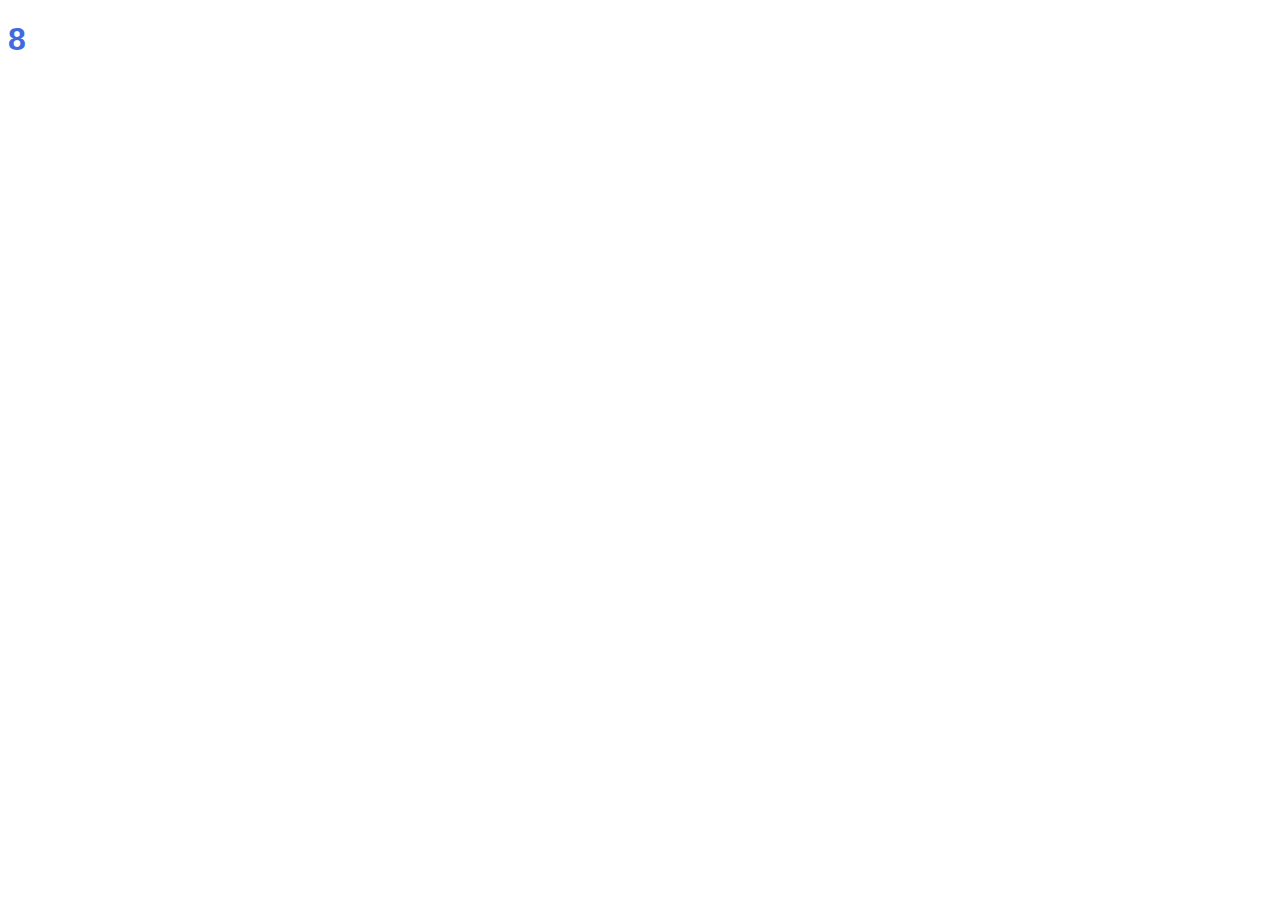
==== index.html @ 97353106 "Resuelto el ejercicio 3" ====
<!DOCTYPE html>
<html lang="es">
<head>
    <meta charset="UTF-8">
    <meta http-equiv="X-UA-Compatible" content="IE=edge">
    <meta name="viewport" content="width=device-width, initial-scale=1.0">
    <meta name="description" content="Resolución del Trabajo Práctico N°1 sobre Variables en JavaScript" />
    <meta name="keywords" content="ejercicios,programación,JavaScript,variables,trabajo práctico,RollinCode" />
    <meta name="author" content="César Luciano Angeleri" />
    <link rel="stylesheet" href="./css/style.css" />
    <title>Trabajo Práctico N°1 - Práctica con Variables en JS</title>
</head>
<body>
    <script src="./js/ej-3_TP-1.js"></script>
</body>
</html>
---- css/style.css ----
*{
    font-family: 'Segoe UI', Tahoma, Geneva, Verdana, sans-serif;
}
h1{
    color: royalblue;
}
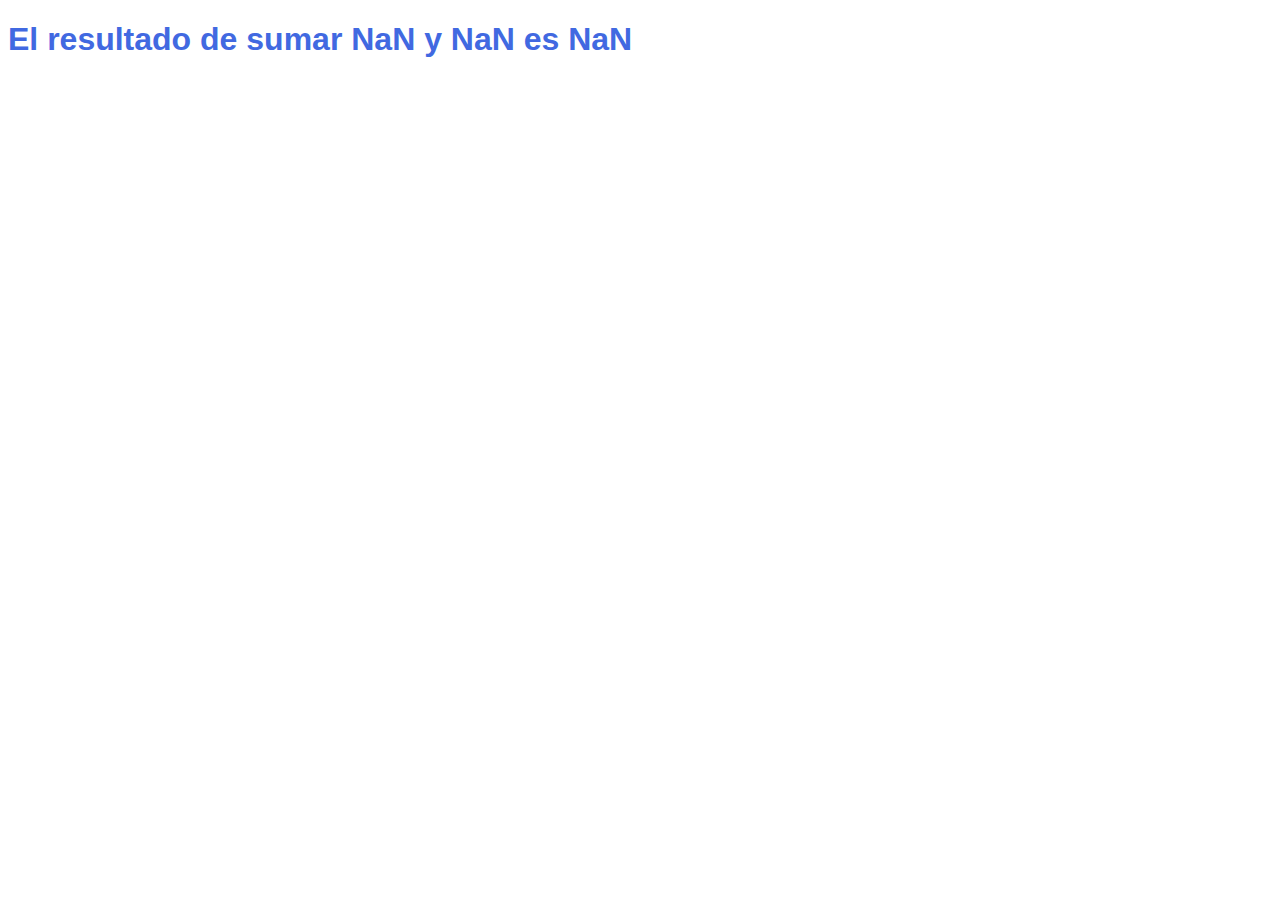
==== commit 15b7f631: "Merge pull request #6 from LucianoAngeleri/ejercicio5" ====
--- a/index.html
+++ b/index.html
@@ -11,6 +11,6 @@
     <title>Trabajo Práctico N°1 - Práctica con Variables en JS</title>
 </head>
 <body>
-    <script src="./js/ej-3_TP-1.js"></script>
+    <script src="./js/ej-5_TP-1.js"></script>
 </body>
 </html>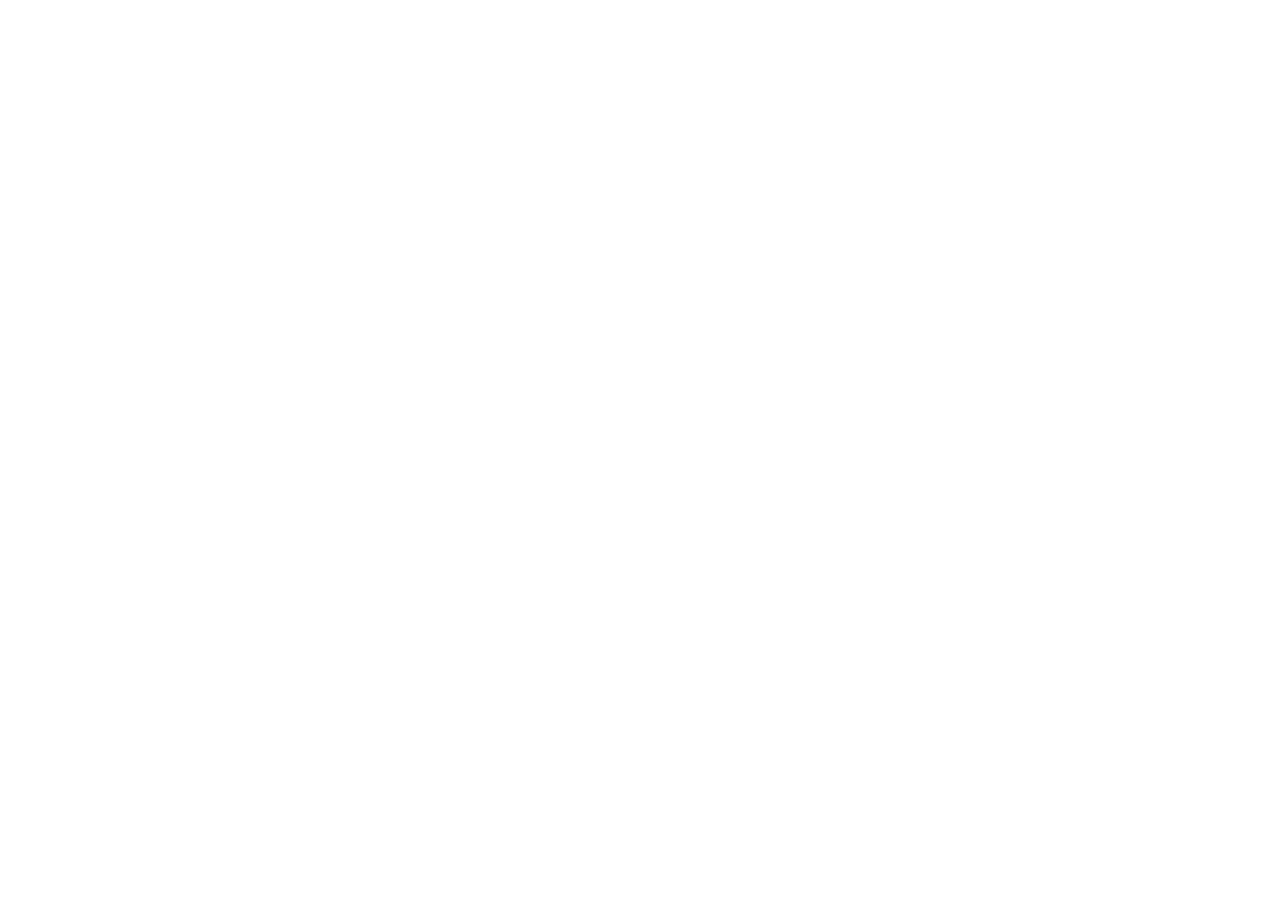
==== commit bfd0aeee: "Merge pull request #7 from LucianoAngeleri/ejercicio6" ====
--- a/index.html
+++ b/index.html
@@ -11,6 +11,6 @@
     <title>Trabajo Práctico N°1 - Práctica con Variables en JS</title>
 </head>
 <body>
-    <script src="./js/ej-5_TP-1.js"></script>
+    <script src="./js/ej-6_TP-1.js"></script>
 </body>
 </html>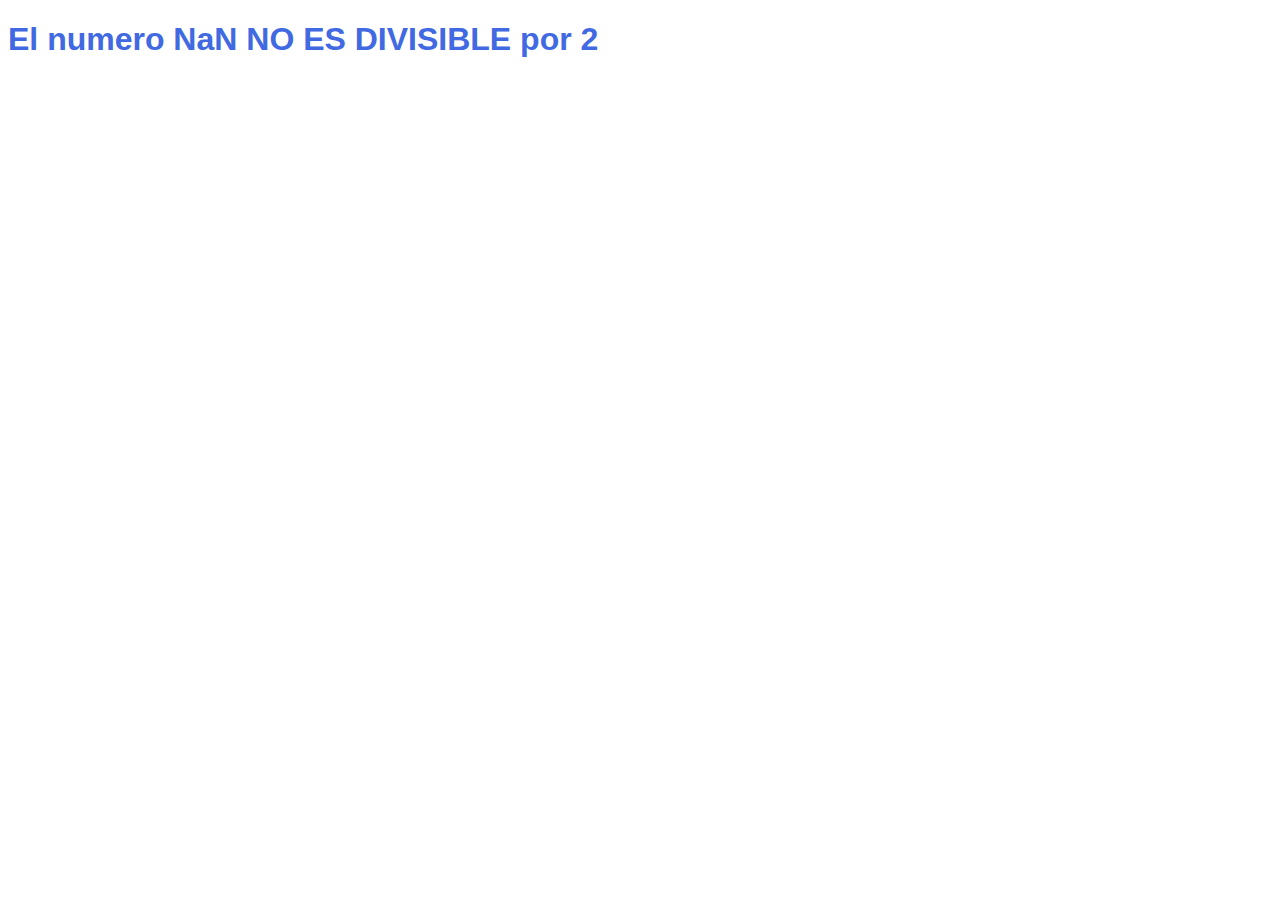
==== commit a4b72477: "Merge pull request #9 from LucianoAngeleri/ejercicio8" ====
--- a/index.html
+++ b/index.html
@@ -11,6 +11,6 @@
     <title>Trabajo Práctico N°1 - Práctica con Variables en JS</title>
 </head>
 <body>
-    <script src="./js/ej-6_TP-1.js"></script>
+    <script src="./js/ej-8_TP-1.js"></script>
 </body>
 </html>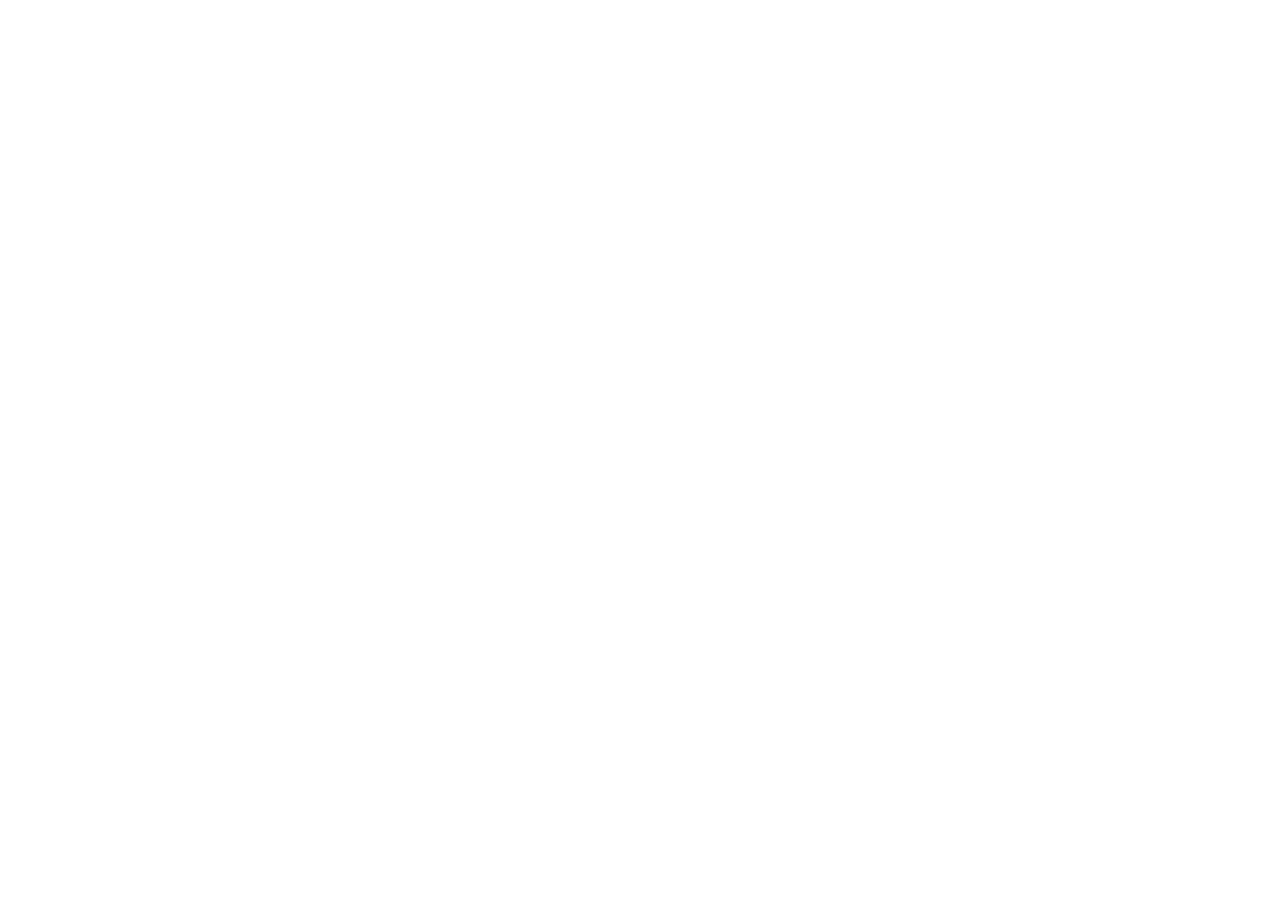
==== commit a0faf52d: "Se agregó y linkeo el scrit para resolver el ejercicio 9" ====
--- a/index.html
+++ b/index.html
@@ -11,6 +11,6 @@
     <title>Trabajo Práctico N°1 - Práctica con Variables en JS</title>
 </head>
 <body>
-    <script src="./js/ej-8_TP-1.js"></script>
+    <script src="./js/ej-9_TP-1.js"></script>
 </body>
 </html>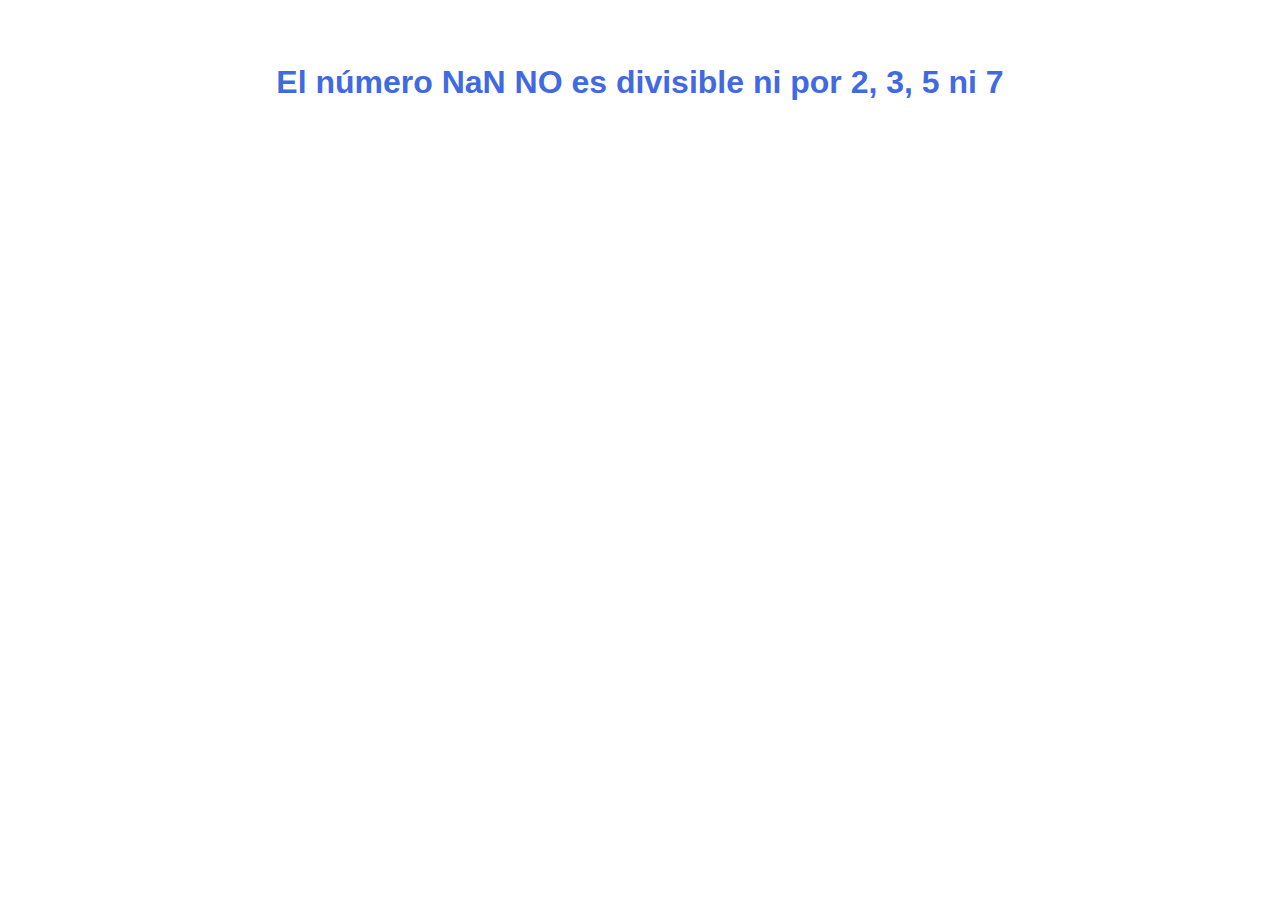
==== commit f891ca6c: "Se añadió el ejercicio 11 y su resolucion" ====
--- a/index.html
+++ b/index.html
@@ -11,6 +11,6 @@
     <title>Trabajo Práctico N°1 - Práctica con Variables en JS</title>
 </head>
 <body>
-    <script src="./js/ej-9_TP-1.js"></script>
+    <script src="./js/ej-11_TP-1.js"></script>
 </body>
 </html>--- a/css/style.css
+++ b/css/style.css
@@ -1,6 +1,25 @@
 *{
+    margin: 0;
+    padding: 0;
+}
+body{
+    margin: 4rem 2rem;
     font-family: 'Segoe UI', Tahoma, Geneva, Verdana, sans-serif;
 }
 h1{
     color: royalblue;
+    text-align: center;
+}
+ul{
+    display: flex;
+    color: royalblue;
+    font-size: 2rem;
+    list-style: none;
+    justify-content: center;
+}
+ul li{
+    border: 1px solid royalblue;
+    border-radius: 1rem;
+    padding: 1rem;
+    margin: 0.25rem;
 }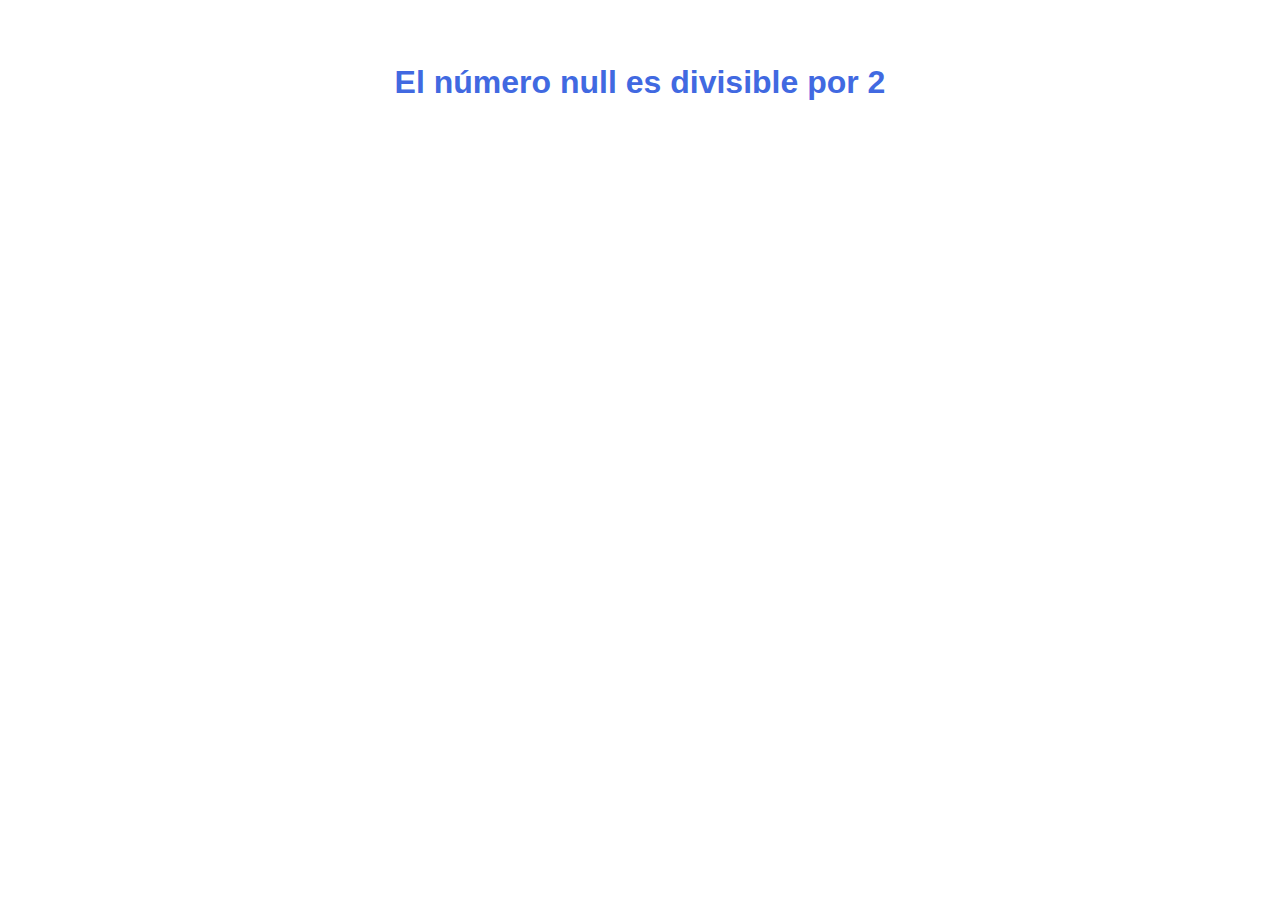
==== commit c9fcb01e: "Merge branch 'ejercicio10' into dev" ====
--- a/index.html
+++ b/index.html
@@ -11,6 +11,6 @@
     <title>Trabajo Práctico N°1 - Práctica con Variables en JS</title>
 </head>
 <body>
-    <script src="./js/ej-11_TP-1.js"></script>
+    <script src="./js/ej-10_TP-1.js"></script>
 </body>
 </html>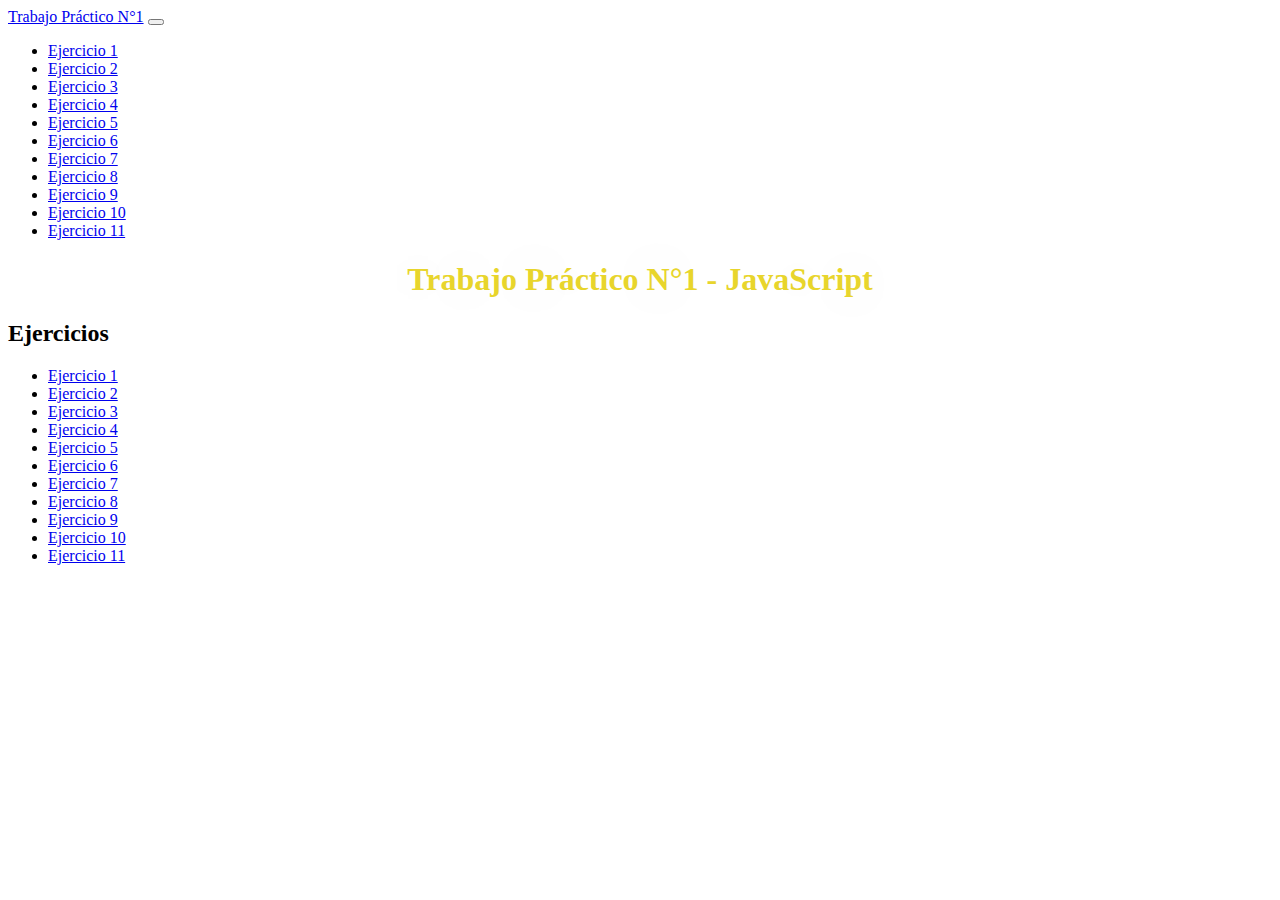
==== commit 172b99d7: "Merge pull request #13 from LucianoAngeleri/dev" ====
--- a/index.html
+++ b/index.html
@@ -7,10 +7,56 @@
     <meta name="description" content="Resolución del Trabajo Práctico N°1 sobre Variables en JavaScript" />
     <meta name="keywords" content="ejercicios,programación,JavaScript,variables,trabajo práctico,RollinCode" />
     <meta name="author" content="César Luciano Angeleri" />
+    <link href="https://cdn.jsdelivr.net/npm/bootstrap@5.3.0-alpha1/dist/css/bootstrap.min.css" rel="stylesheet" integrity="sha384-GLhlTQ8iRABdZLl6O3oVMWSktQOp6b7In1Zl3/Jr59b6EGGoI1aFkw7cmDA6j6gD" crossorigin="anonymous">
     <link rel="stylesheet" href="./css/style.css" />
     <title>Trabajo Práctico N°1 - Práctica con Variables en JS</title>
 </head>
+
 <body>
-    <script src="./js/ej-10_TP-1.js"></script>
+    <header>
+        <nav class="navbar navbar-expand-lg">
+            <div class="container-fluid">
+              <a class="navbar-brand" href="./index.html">Trabajo Práctico N°1</a>
+              <button class="navbar-toggler" type="button" data-bs-toggle="collapse" data-bs-target="#navbarNav" aria-controls="navbarNav" aria-expanded="false" aria-label="Toggle navigation">
+                <span class="navbar-toggler-icon"></span>
+              </button>
+              <div class="collapse navbar-collapse" id="navbarNav">
+                <ul class="navbar-nav">
+                    <li class="nav-item"><a class="nav-link" href="./pages/ejercicio1.html">Ejercicio 1</a></li>
+                    <li class="nav-item"><a class="nav-link" href="./pages/ejercicio2.html">Ejercicio 2</a></li>
+                    <li class="nav-item"><a class="nav-link" href="./pages/ejercicio3.html">Ejercicio 3</a></li>
+                    <li class="nav-item"><a class="nav-link" href="./pages/ejercicio4.html">Ejercicio 4</a></li>
+                    <li class="nav-item"><a class="nav-link" href="./pages/ejercicio5.html">Ejercicio 5</a></li>
+                    <li class="nav-item"><a class="nav-link" href="./pages/ejercicio6.html">Ejercicio 6</a></li>
+                    <li class="nav-item"><a class="nav-link" href="./pages/ejercicio7.html">Ejercicio 7</a></li>
+                    <li class="nav-item"><a class="nav-link" href="./pages/ejercicio8.html">Ejercicio 8</a></li>
+                    <li class="nav-item"><a class="nav-link" href="./pages/ejercicio9.html">Ejercicio 9</a></li>
+                    <li class="nav-item"><a class="nav-link" href="./pages/ejercicio10.html">Ejercicio 10</a></li>
+                    <li class="nav-item"><a class="nav-link" href="./pages/ejercicio11.html">Ejercicio 11</a></li>
+                </ul>
+              </div>
+            </div>
+          </nav>
+        <h1 class="display-1">Trabajo Práctico N°1 - JavaScript</h1>
+    </header>
+    <main>
+        <section class="container">
+            <h2 class="display-2">Ejercicios</h2>
+            <ul class="list-group">
+                <li class="list-group-item shadow"><a class="list-group-item-action" href="./pages/ejercicio1.html">Ejercicio 1</a></li>
+                <li class="list-group-item shadow"><a class="list-group-item-action" href="./pages/ejercicio2.html">Ejercicio 2</a></li>
+                <li class="list-group-item shadow"><a class="list-group-item-action" href="./pages/ejercicio3.html">Ejercicio 3</a></li>
+                <li class="list-group-item shadow"><a class="list-group-item-action" href="./pages/ejercicio4.html">Ejercicio 4</a></li>
+                <li class="list-group-item shadow"><a class="list-group-item-action" href="./pages/ejercicio5.html">Ejercicio 5</a></li>
+                <li class="list-group-item shadow"><a class="list-group-item-action" href="./pages/ejercicio6.html">Ejercicio 6</a></li>
+                <li class="list-group-item shadow"><a class="list-group-item-action" href="./pages/ejercicio7.html">Ejercicio 7</a></li>
+                <li class="list-group-item shadow"><a class="list-group-item-action" href="./pages/ejercicio8.html">Ejercicio 8</a></li>
+                <li class="list-group-item shadow"><a class="list-group-item-action" href="./pages/ejercicio9.html">Ejercicio 9</a></li>
+                <li class="list-group-item shadow"><a class="list-group-item-action" href="./pages/ejercicio10.html">Ejercicio 10</a></li>
+                <li class="list-group-item shadow"><a class="list-group-item-action" href="./pages/ejercicio11.html">Ejercicio 11</a></li>
+            </ul>
+        </section>
+    </main>
+    <script src="https://cdn.jsdelivr.net/npm/bootstrap@5.3.0-alpha1/dist/js/bootstrap.bundle.min.js" integrity="sha384-w76AqPfDkMBDXo30jS1Sgez6pr3x5MlQ1ZAGC+nuZB+EYdgRZgiwxhTBTkF7CXvN" crossorigin="anonymous"></script>
 </body>
 </html>--- a/css/style.css
+++ b/css/style.css
@@ -1,25 +1,9 @@
+@import
 *{
-    margin: 0;
-    padding: 0;
-}
-body{
-    margin: 4rem 2rem;
-    font-family: 'Segoe UI', Tahoma, Geneva, Verdana, sans-serif;
+    font-family: 'Golos Text', sans-serif;
 }
 h1{
-    color: royalblue;
+    color: rgb(232, 213, 44);
     text-align: center;
+    text-shadow: 0 0 5rem rgba(0, 0, 0, 0.204);
 }
-ul{
-    display: flex;
-    color: royalblue;
-    font-size: 2rem;
-    list-style: none;
-    justify-content: center;
-}
-ul li{
-    border: 1px solid royalblue;
-    border-radius: 1rem;
-    padding: 1rem;
-    margin: 0.25rem;
-}